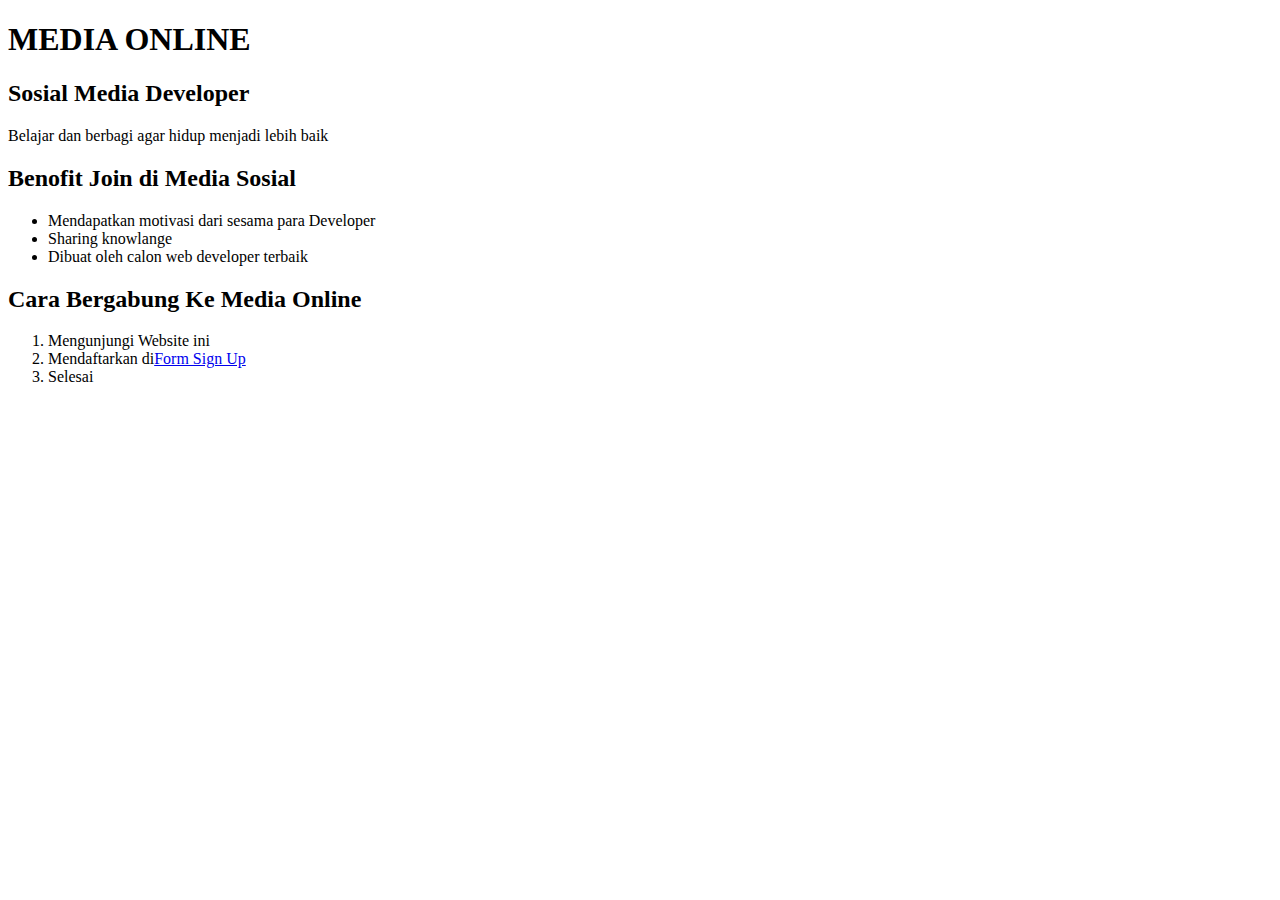
==== index.html @ 2e4d21d1 "tugas pwb intan" ====
<!DOCTYPE html>
<html lang="en">
<head>
    <meta charset="UTF-8">
    <meta name="viewport" content="width=device-width, initial-scale=1.0">
    <title>Form</title>
</head>
<body>
    <h1>MEDIA ONLINE</h1>

<article>
  <h2>Sosial Media Developer</h2>
  <p>Belajar dan berbagi agar hidup menjadi lebih baik</p>
</article>

<article>
    <h2>Benofit Join di Media Sosial</h2>
    <ul>
        <li>Mendapatkan motivasi dari sesama para Developer</li>
        <li>Sharing knowlange</li>
        <li>Dibuat oleh calon web developer terbaik</li>
    </ul>
  </article>
  <h2>Cara Bergabung Ke Media Online</h2>
  <ol>
    <li> Mengunjungi Website ini</li>
    <li> Mendaftarkan di<a href="from.html">Form Sign Up</a></li>
    <li> Selesai</li>
  </ol>
  <article>
</body>
</html>
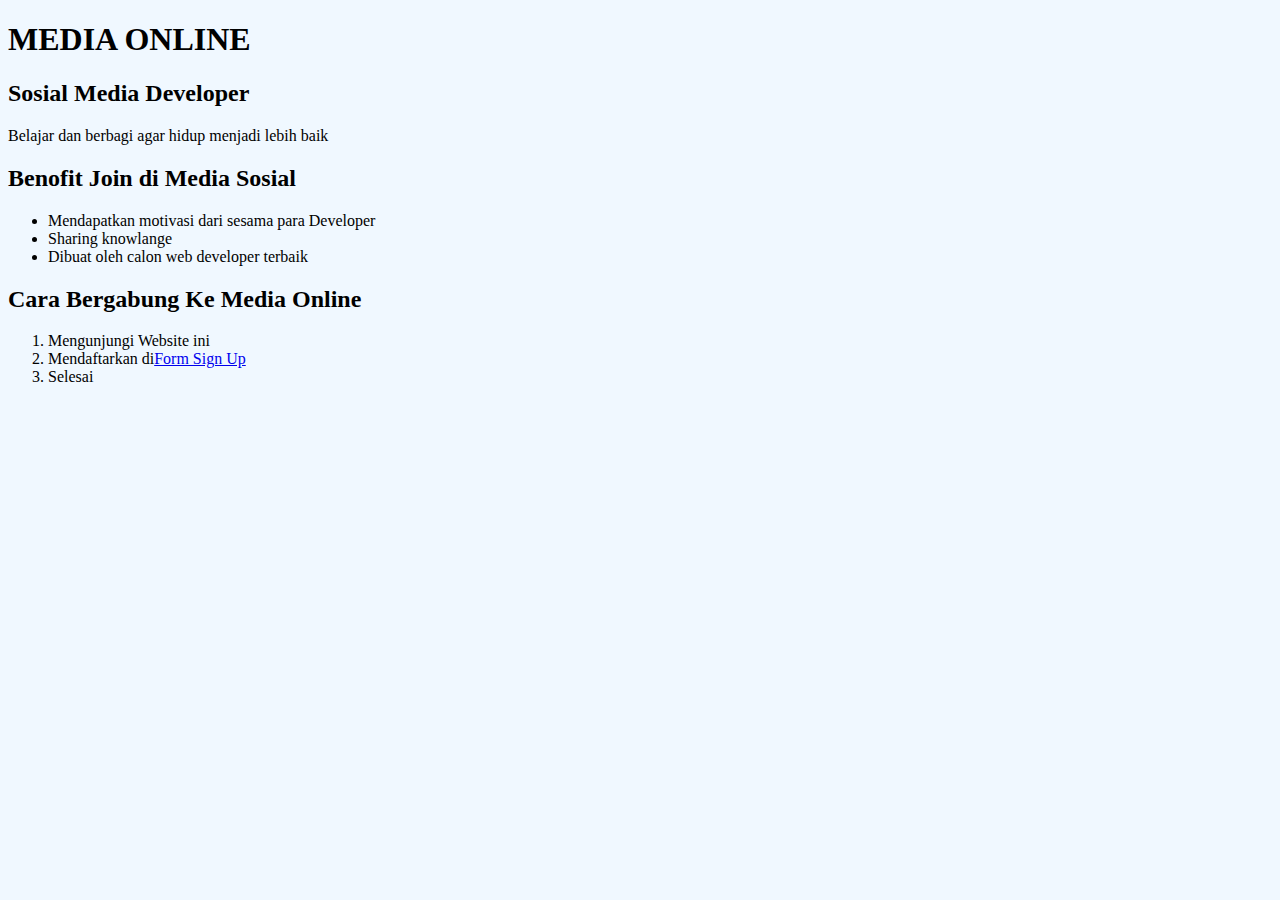
==== commit 2d0b03d5: "tugas pwb intan" ====
--- a/index.html
+++ b/index.html
@@ -1,6 +1,12 @@
 <!DOCTYPE html>
 <html lang="en">
 <head>
+  <style>
+    body {
+      background-color: aliceblue;
+    }
+  </style>
+  
     <meta charset="UTF-8">
     <meta name="viewport" content="width=device-width, initial-scale=1.0">
     <title>Form</title>
